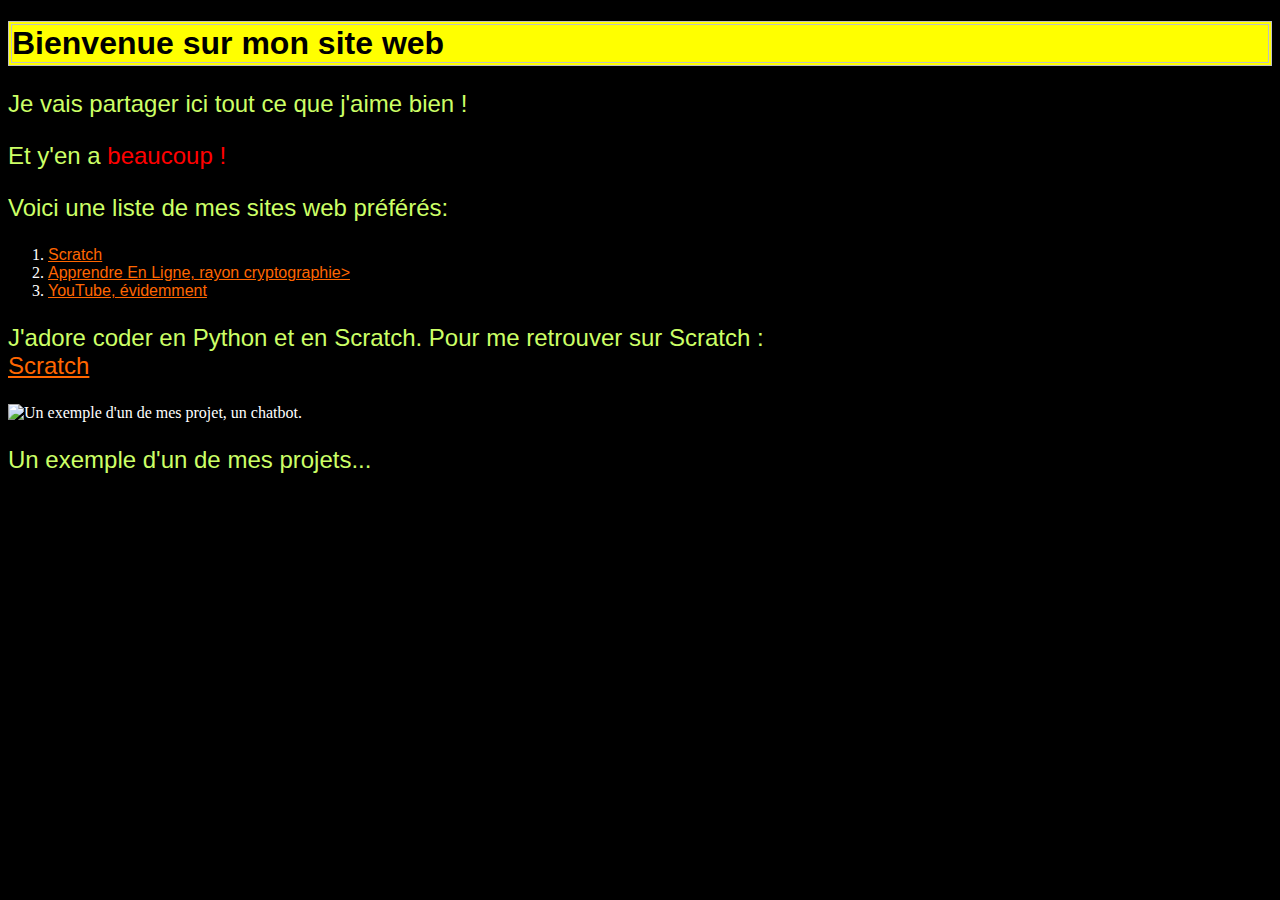
==== index.html @ 6c20e281 "Update and rename site.html to index.html" ====
<!DOCTYPE html>
    <html>
        <head>
            <title>Le site de Kogouval</title>
            <link rel="stylesheet" href="style.css" type="text/css">
        </head>
        <body>
            <h1>Bienvenue sur mon site web</h1>
            <p>Je vais partager ici tout ce que j'aime bien ! </p>
            <p>Et y'en a <strong>beaucoup !</strong></p>
            <p> Voici une liste de mes sites web préférés:
            <ul>
                <li><a href="https://scratch.mit.edu/">Scratch</a></li>
                <li><a href="https://apprendre-en-ligne.net/crypto/index.php">Apprendre En Ligne, rayon cryptographie></a></li>
                <li><a href="https://www.youtube.com/">YouTube, évidemment</a></li>
            </ul>
            <p>J'adore coder en Python et en Scratch. Pour me retrouver sur Scratch : <br><a href="https://scratch.mit.edu/users/kogouval2/">Scratch</a></p>
            <img src="C:\Users\kogou\Pictures\Capture.JPG" width="450", height="350" alt="Un exemple d'un de mes projet, un chatbot.">
            <p>Un exemple d'un de mes projets...</p>
        </body>
    </html>
---- style.css ----
body {
    color: white;
    background-color: black;
}
h1 {
    border-width: 4px;
    border-color: #C0C0C0;
    border-style: double;
    color: black;
    background-color: yellow;
    font-family: Verdana, Geneva, Tahoma, sans-serif;
}
p {
    color: #CCFF66;
    font-family: Geneva, Calibri, sans-serif;
    font-size: 1.5em;
}
a {
    color: #FF6600;
    font-family: Tahoma, sans-serif;
}
ul {
    list-style-type: normal;
}
strong {
    font-weight: normal;
    color: #FF0000;
}
iframe {
    border-width: 8px;
    border-color: #C0C0C0;
    border-style: outset;
}
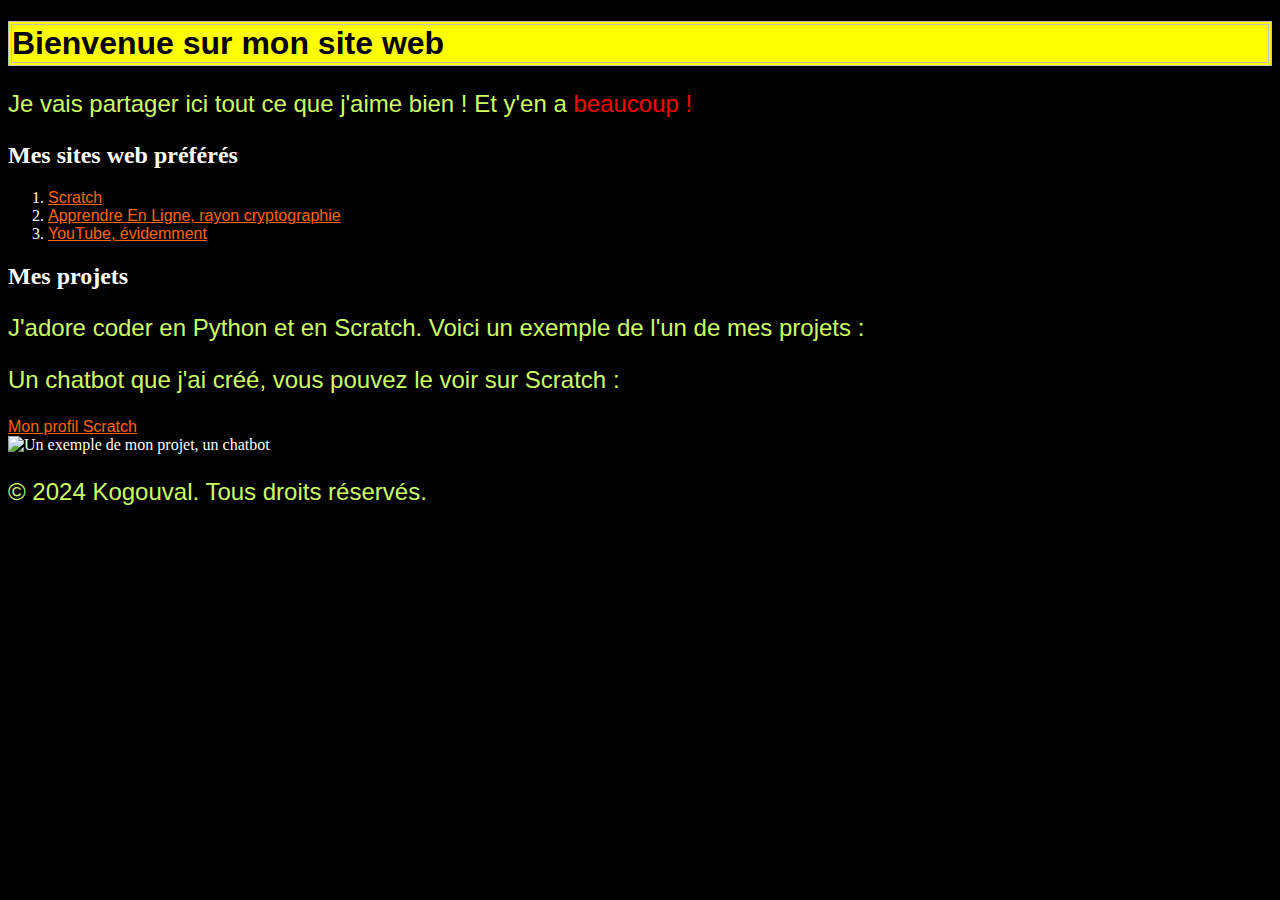
==== commit 3b428636: "Update index.html" ====
--- a/index.html
+++ b/index.html
@@ -1,21 +1,38 @@
 <!DOCTYPE html>
-    <html>
-        <head>
-            <title>Le site de Kogouval</title>
-            <link rel="stylesheet" href="style.css" type="text/css">
-        </head>
-        <body>
-            <h1>Bienvenue sur mon site web</h1>
-            <p>Je vais partager ici tout ce que j'aime bien ! </p>
-            <p>Et y'en a <strong>beaucoup !</strong></p>
-            <p> Voici une liste de mes sites web préférés:
-            <ul>
-                <li><a href="https://scratch.mit.edu/">Scratch</a></li>
-                <li><a href="https://apprendre-en-ligne.net/crypto/index.php">Apprendre En Ligne, rayon cryptographie></a></li>
-                <li><a href="https://www.youtube.com/">YouTube, évidemment</a></li>
-            </ul>
-            <p>J'adore coder en Python et en Scratch. Pour me retrouver sur Scratch : <br><a href="https://scratch.mit.edu/users/kogouval2/">Scratch</a></p>
-            <img src="C:\Users\kogou\Pictures\Capture.JPG" width="450", height="350" alt="Un exemple d'un de mes projet, un chatbot.">
-            <p>Un exemple d'un de mes projets...</p>
-        </body>
-    </html>
+<html lang="fr">
+<head>
+    <meta charset="UTF-8">
+    <meta name="viewport" content="width=device-width, initial-scale=1.0">
+    <title>Le site de Kogouval</title>
+    <link rel="stylesheet" href="style.css" type="text/css">
+</head>
+<body>
+    <header>
+        <h1>Bienvenue sur mon site web</h1>
+        <p>Je vais partager ici tout ce que j'aime bien ! Et y'en a <strong>beaucoup !</strong></p>
+    </header>
+    
+    <section>
+        <h2>Mes sites web préférés</h2>
+        <ul>
+            <li><a href="https://scratch.mit.edu/">Scratch</a></li>
+            <li><a href="https://apprendre-en-ligne.net/crypto/index.php">Apprendre En Ligne, rayon cryptographie</a></li>
+            <li><a href="https://www.youtube.com/">YouTube, évidemment</a></li>
+        </ul>
+    </section>
+
+    <section>
+        <h2>Mes projets</h2>
+        <p>J'adore coder en Python et en Scratch. Voici un exemple de l'un de mes projets :</p>
+        <p>Un chatbot que j'ai créé, vous pouvez le voir sur Scratch :</p>
+        <a href="https://scratch.mit.edu/users/kogouval2/">Mon profil Scratch</a>
+        <div class="project-image">
+            <img src="C:\Users\kogou\Pictures\Capture.JPG" alt="Un exemple de mon projet, un chatbot" width="450" height="350">
+        </div>
+    </section>
+    
+    <footer>
+        <p>&copy; 2024 Kogouval. Tous droits réservés.</p>
+    </footer>
+</body>
+</html>
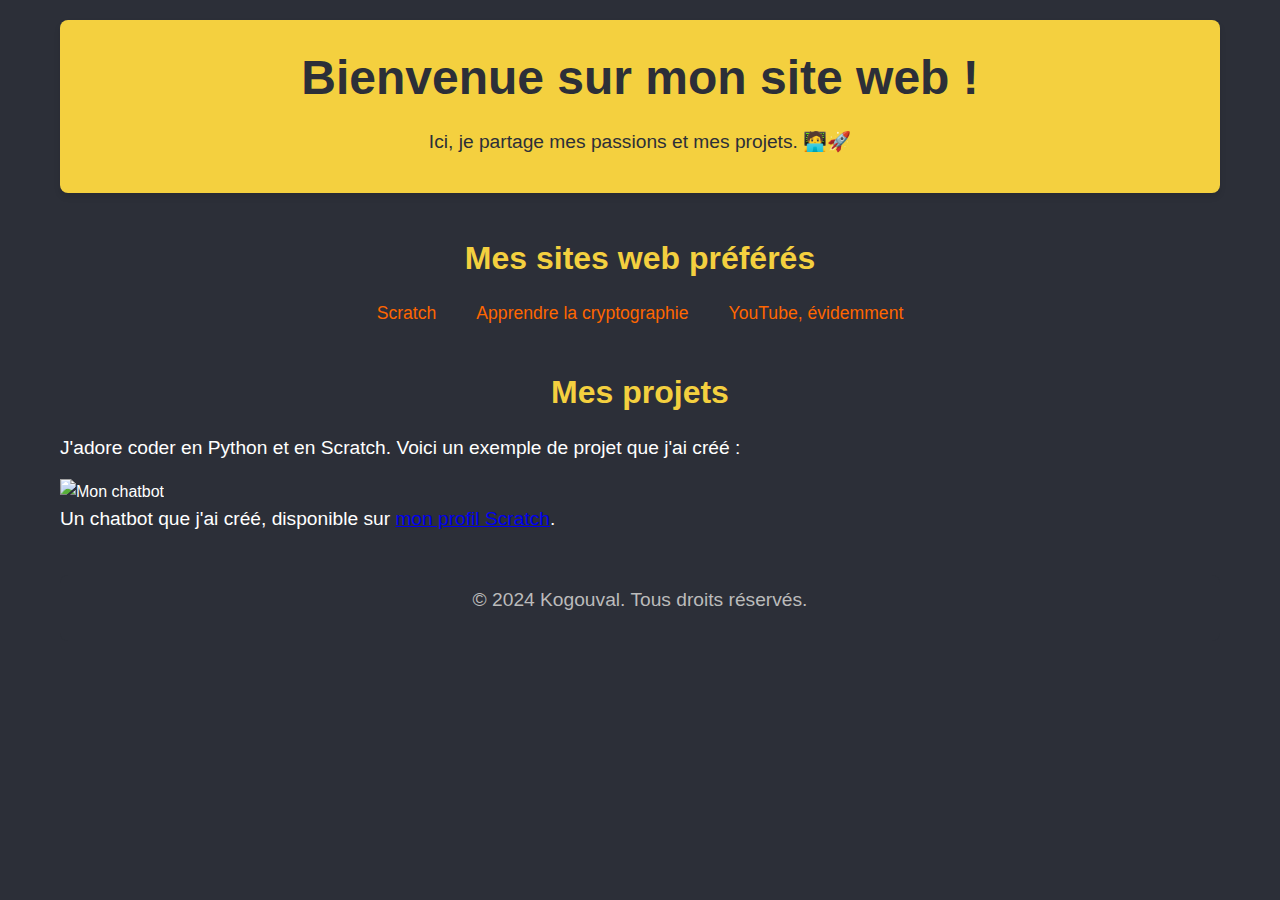
==== commit 9cd2a220: "Update index.html" ====
--- a/index.html
+++ b/index.html
@@ -8,29 +8,30 @@
 </head>
 <body>
     <header>
-        <h1>Bienvenue sur mon site web</h1>
-        <p>Je vais partager ici tout ce que j'aime bien ! Et y'en a <strong>beaucoup !</strong></p>
+        <h1>Bienvenue sur mon site web !</h1>
+        <p>Ici, je partage mes passions et mes projets. 🧑‍💻🚀</p>
     </header>
     
-    <section>
-        <h2>Mes sites web préférés</h2>
-        <ul>
-            <li><a href="https://scratch.mit.edu/">Scratch</a></li>
-            <li><a href="https://apprendre-en-ligne.net/crypto/index.php">Apprendre En Ligne, rayon cryptographie</a></li>
-            <li><a href="https://www.youtube.com/">YouTube, évidemment</a></li>
-        </ul>
-    </section>
+    <main>
+        <section>
+            <h2>Mes sites web préférés</h2>
+            <ul>
+                <li><a href="https://scratch.mit.edu/">Scratch</a></li>
+                <li><a href="https://apprendre-en-ligne.net/crypto/index.php">Apprendre la cryptographie</a></li>
+                <li><a href="https://www.youtube.com/">YouTube, évidemment</a></li>
+            </ul>
+        </section>
 
-    <section>
-        <h2>Mes projets</h2>
-        <p>J'adore coder en Python et en Scratch. Voici un exemple de l'un de mes projets :</p>
-        <p>Un chatbot que j'ai créé, vous pouvez le voir sur Scratch :</p>
-        <a href="https://scratch.mit.edu/users/kogouval2/">Mon profil Scratch</a>
-        <div class="project-image">
-            <img src="C:\Users\kogou\Pictures\Capture.JPG" alt="Un exemple de mon projet, un chatbot" width="450" height="350">
-        </div>
-    </section>
-    
+        <section>
+            <h2>Mes projets</h2>
+            <p>J'adore coder en Python et en Scratch. Voici un exemple de projet que j'ai créé :</p>
+            <div class="project">
+                <img src="C:\Users\kogou\Pictures\Capture.JPG" alt="Mon chatbot" width="450" height="350">
+                <p>Un chatbot que j'ai créé, disponible sur <a href="https://scratch.mit.edu/users/kogouval2/">mon profil Scratch</a>.</p>
+            </div>
+        </section>
+    </main>
+
     <footer>
         <p>&copy; 2024 Kogouval. Tous droits réservés.</p>
     </footer>
--- a/style.css
+++ b/style.css
@@ -1,33 +1,98 @@
+/* Global Styles */
+* {
+    margin: 0;
+    padding: 0;
+    box-sizing: border-box;
+}
+
 body {
+    background-color: #2c2f38; /* Une couleur de fond sombre mais moderne */
+    color: #fff; /* Texte en blanc pour un bon contraste */
+    font-family: 'Segoe UI', Tahoma, Geneva, Verdana, sans-serif; /* Typographie moderne */
+    line-height: 1.6;
+    padding: 20px;
+    max-width: 1200px;
+    margin: 0 auto; /* Centrer le contenu */
+}
+
+/* Header */
+header {
+    background-color: #f4d03f; /* Un jaune chaud */
+    color: #2c2f38; /* Texte sombre pour contraste */
+    padding: 20px;
+    text-align: center;
+    border-radius: 8px;
+    box-shadow: 0 4px 6px rgba(0, 0, 0, 0.1);
+}
+
+h1 {
+    font-size: 3em;
+    font-weight: bold;
+    margin-bottom: 10px;
+}
+
+p {
+    font-size: 1.2em;
+    margin-bottom: 15px;
+}
+
+/* Sections */
+section {
+    margin: 40px 0;
+}
+
+h2 {
+    font-size: 2em;
+    margin-bottom: 15px;
+    color: #f4d03f;
+    text-align: center;
+    font-weight: bold;
+}
+
+ul {
+    list-style: none;
+    padding-left: 0;
+    display: flex;
+    justify-content: center;
+    gap: 20px;
+}
+
+ul li {
+    font-size: 1.1em;
+}
+
+ul li a {
+    color: #ff6600;
+    text-decoration: none;
+    padding: 5px 10px;
+    border-radius: 4px;
+    transition: background-color 0.3s ease, transform 0.2s ease;
+}
+
+ul li a:hover {
+    background-color: #ff6600;
     color: white;
-    background-color: black;
+    transform: scale(1.1);
 }
-h1 {
-    border-width: 4px;
-    border-color: #C0C0C0;
-    border-style: double;
-    color: black;
-    background-color: yellow;
-    font-family: Verdana, Geneva, Tahoma, sans-serif;
+
+/* Project Image */
+.project-image {
+    text-align: center;
+    margin-top: 20px;
 }
-p {
-    color: #CCFF66;
-    font-family: Geneva, Calibri, sans-serif;
-    font-size: 1.5em;
+
+.project-image img {
+    border-radius: 8px;
+    box-shadow: 0 4px 6px rgba(0, 0, 0, 0.2);
 }
-a {
-    color: #FF6600;
-    font-family: Tahoma, sans-serif;
+
+/* Footer */
+footer {
+    text-align: center;
+    margin-top: 40px;
+    padding: 10px;
+    background-color: #2c2f38;
+    color: #bbb;
+    font-size: 1em;
+    border-radius: 8px;
 }
-ul {
-    list-style-type: normal;
-}
-strong {
-    font-weight: normal;
-    color: #FF0000;
-}
-iframe {
-    border-width: 8px;
-    border-color: #C0C0C0;
-    border-style: outset;
-}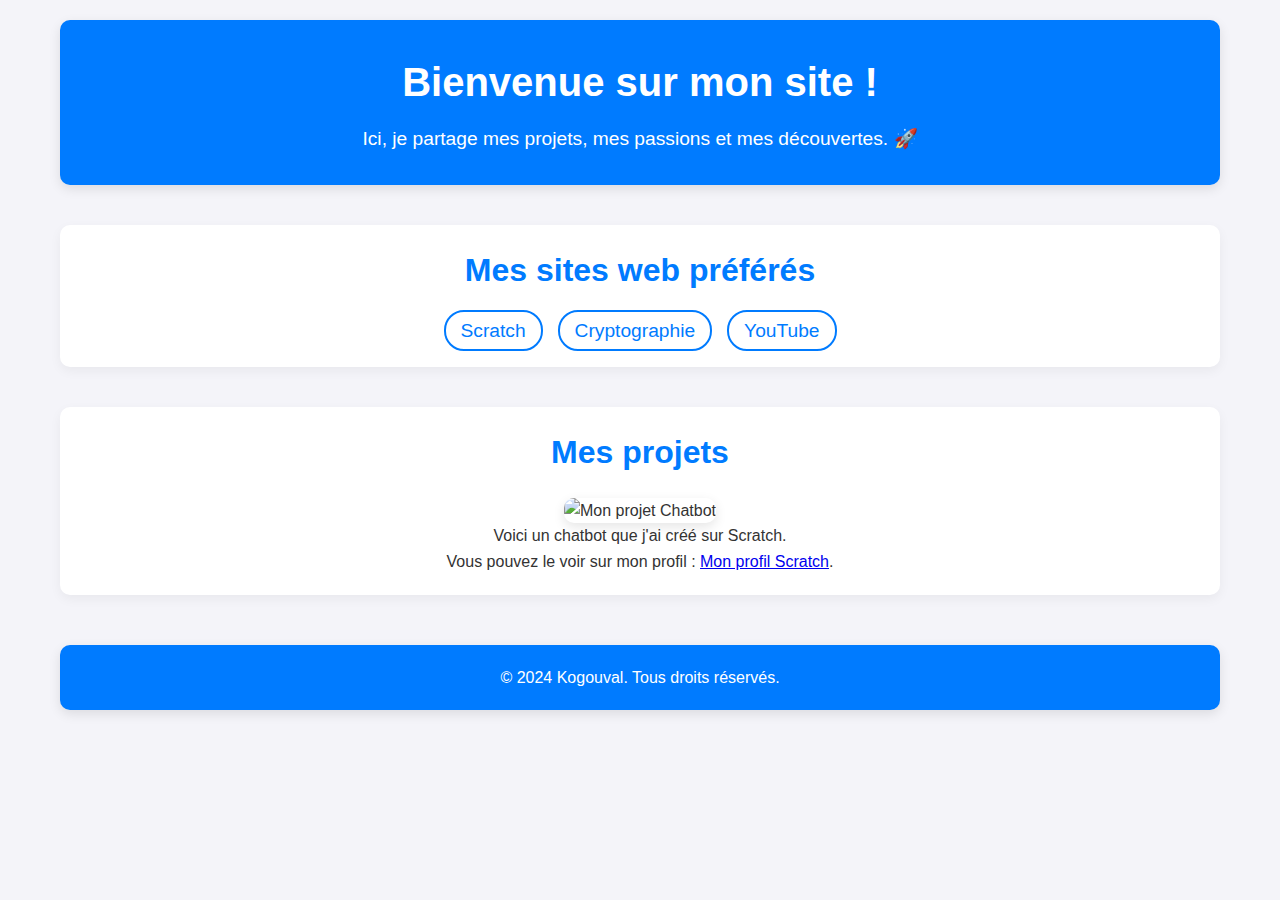
==== commit ad6f44ae: "Update index.html" ====
--- a/index.html
+++ b/index.html
@@ -8,26 +8,27 @@
 </head>
 <body>
     <header>
-        <h1>Bienvenue sur mon site web !</h1>
-        <p>Ici, je partage mes passions et mes projets. 🧑‍💻🚀</p>
+        <div class="container">
+            <h1>Bienvenue sur mon site !</h1>
+            <p>Ici, je partage mes projets, mes passions et mes découvertes. 🚀</p>
+        </div>
     </header>
-    
+
     <main>
         <section>
             <h2>Mes sites web préférés</h2>
             <ul>
                 <li><a href="https://scratch.mit.edu/">Scratch</a></li>
-                <li><a href="https://apprendre-en-ligne.net/crypto/index.php">Apprendre la cryptographie</a></li>
-                <li><a href="https://www.youtube.com/">YouTube, évidemment</a></li>
+                <li><a href="https://apprendre-en-ligne.net/crypto/index.php">Cryptographie</a></li>
+                <li><a href="https://www.youtube.com/">YouTube</a></li>
             </ul>
         </section>
 
         <section>
             <h2>Mes projets</h2>
-            <p>J'adore coder en Python et en Scratch. Voici un exemple de projet que j'ai créé :</p>
             <div class="project">
-                <img src="C:\Users\kogou\Pictures\Capture.JPG" alt="Mon chatbot" width="450" height="350">
-                <p>Un chatbot que j'ai créé, disponible sur <a href="https://scratch.mit.edu/users/kogouval2/">mon profil Scratch</a>.</p>
+                <img src="C:\Users\kogou\Pictures\Capture.JPG" alt="Mon projet Chatbot">
+                <p>Voici un chatbot que j'ai créé sur Scratch. <br>Vous pouvez le voir sur mon profil : <a href="https://scratch.mit.edu/users/kogouval2/">Mon profil Scratch</a>.</p>
             </div>
         </section>
     </main>
--- a/style.css
+++ b/style.css
@@ -1,4 +1,4 @@
-/* Global Styles */
+/* Styles de base pour le corps du site */
 * {
     margin: 0;
     padding: 0;
@@ -6,93 +6,99 @@
 }
 
 body {
-    background-color: #2c2f38; /* Une couleur de fond sombre mais moderne */
-    color: #fff; /* Texte en blanc pour un bon contraste */
-    font-family: 'Segoe UI', Tahoma, Geneva, Verdana, sans-serif; /* Typographie moderne */
+    font-family: 'Segoe UI', Tahoma, Geneva, Verdana, sans-serif;
+    background-color: #f4f4f9; /* Fond clair et agréable */
+    color: #333; /* Texte sombre pour le contraste */
     line-height: 1.6;
+    max-width: 1200px;
+    margin: 0 auto;
     padding: 20px;
-    max-width: 1200px;
-    margin: 0 auto; /* Centrer le contenu */
 }
 
-/* Header */
+/* Style du header */
 header {
-    background-color: #f4d03f; /* Un jaune chaud */
-    color: #2c2f38; /* Texte sombre pour contraste */
-    padding: 20px;
+    background-color: #007bff; /* Bleu clair et apaisant */
+    color: white;
     text-align: center;
-    border-radius: 8px;
-    box-shadow: 0 4px 6px rgba(0, 0, 0, 0.1);
+    padding: 30px;
+    border-radius: 10px;
+    box-shadow: 0 4px 12px rgba(0, 0, 0, 0.1);
 }
 
-h1 {
-    font-size: 3em;
+header h1 {
+    font-size: 2.5em;
     font-weight: bold;
-    margin-bottom: 10px;
 }
 
-p {
+header p {
     font-size: 1.2em;
-    margin-bottom: 15px;
+    margin-top: 10px;
 }
 
-/* Sections */
+/* Styles pour les sections */
 section {
-    margin: 40px 0;
+    margin-top: 40px;
+    padding: 20px;
+    background-color: white;
+    border-radius: 10px;
+    box-shadow: 0 4px 12px rgba(0, 0, 0, 0.05);
 }
 
-h2 {
+section h2 {
     font-size: 2em;
-    margin-bottom: 15px;
-    color: #f4d03f;
+    color: #007bff;
+    margin-bottom: 20px;
     text-align: center;
-    font-weight: bold;
 }
 
 ul {
     list-style: none;
-    padding-left: 0;
     display: flex;
+    flex-wrap: wrap;
     justify-content: center;
-    gap: 20px;
+    gap: 15px;
 }
 
 ul li {
-    font-size: 1.1em;
+    font-size: 1.2em;
 }
 
 ul li a {
-    color: #ff6600;
+    color: #007bff;
     text-decoration: none;
-    padding: 5px 10px;
-    border-radius: 4px;
-    transition: background-color 0.3s ease, transform 0.2s ease;
+    padding: 8px 15px;
+    border: 2px solid #007bff;
+    border-radius: 20px;
+    transition: all 0.3s ease;
 }
 
 ul li a:hover {
-    background-color: #ff6600;
+    background-color: #007bff;
     color: white;
     transform: scale(1.1);
 }
 
-/* Project Image */
-.project-image {
+/* Style pour les projets */
+.project {
+    display: flex;
+    flex-direction: column;
+    align-items: center;
+    margin-top: 20px;
     text-align: center;
-    margin-top: 20px;
 }
 
-.project-image img {
-    border-radius: 8px;
-    box-shadow: 0 4px 6px rgba(0, 0, 0, 0.2);
+.project img {
+    border-radius: 10px;
+    box-shadow: 0 4px 12px rgba(0, 0, 0, 0.1);
 }
 
 /* Footer */
 footer {
+    margin-top: 50px;
     text-align: center;
-    margin-top: 40px;
-    padding: 10px;
-    background-color: #2c2f38;
-    color: #bbb;
-    font-size: 1em;
-    border-radius: 8px;
+    padding: 20px;
+    background-color: #007bff;
+    color: white;
+    border-radius: 10px;
+    box-shadow: 0 4px 12px rgba(0, 0, 0, 0.1);
 }
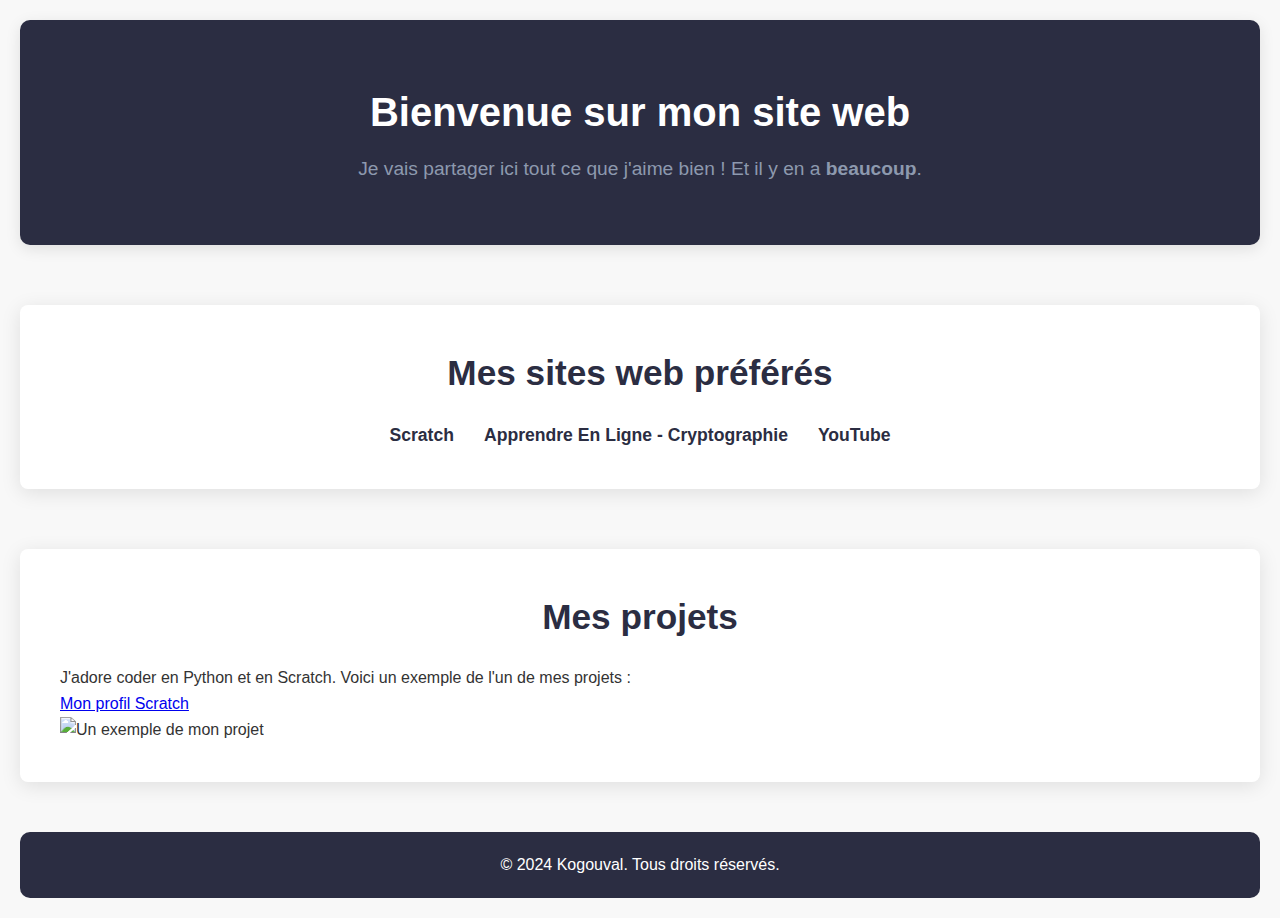
==== commit 8b4a06e7: "Update index.html" ====
--- a/index.html
+++ b/index.html
@@ -8,27 +8,26 @@
 </head>
 <body>
     <header>
-        <div class="container">
-            <h1>Bienvenue sur mon site !</h1>
-            <p>Ici, je partage mes projets, mes passions et mes découvertes. 🚀</p>
-        </div>
+        <h1>Bienvenue sur mon site web</h1>
+        <p>Je vais partager ici tout ce que j'aime bien ! Et il y en a <strong>beaucoup</strong>.</p>
     </header>
 
     <main>
         <section>
             <h2>Mes sites web préférés</h2>
-            <ul>
-                <li><a href="https://scratch.mit.edu/">Scratch</a></li>
-                <li><a href="https://apprendre-en-ligne.net/crypto/index.php">Cryptographie</a></li>
-                <li><a href="https://www.youtube.com/">YouTube</a></li>
+            <ul class="link-list">
+                <li><a href="https://scratch.mit.edu/" target="_blank">Scratch</a></li>
+                <li><a href="https://apprendre-en-ligne.net/crypto/index.php" target="_blank">Apprendre En Ligne - Cryptographie</a></li>
+                <li><a href="https://www.youtube.com/" target="_blank">YouTube</a></li>
             </ul>
         </section>
 
         <section>
             <h2>Mes projets</h2>
-            <div class="project">
-                <img src="C:\Users\kogou\Pictures\Capture.JPG" alt="Mon projet Chatbot">
-                <p>Voici un chatbot que j'ai créé sur Scratch. <br>Vous pouvez le voir sur mon profil : <a href="https://scratch.mit.edu/users/kogouval2/">Mon profil Scratch</a>.</p>
+            <p>J'adore coder en Python et en Scratch. Voici un exemple de l'un de mes projets :</p>
+            <a href="https://scratch.mit.edu/users/kogouval2/" target="_blank" class="button">Mon profil Scratch</a>
+            <div class="project-image">
+                <img src="C:\Users\kogou\Pictures\Capture.JPG" alt="Un exemple de mon projet" width="450" height="350">
             </div>
         </section>
     </main>
--- a/style.css
+++ b/style.css
@@ -1,4 +1,4 @@
-/* Styles de base pour le corps du site */
+/* Mise en forme globale */
 * {
     margin: 0;
     padding: 0;
@@ -6,99 +6,143 @@
 }
 
 body {
-    font-family: 'Segoe UI', Tahoma, Geneva, Verdana, sans-serif;
-    background-color: #f4f4f9; /* Fond clair et agréable */
-    color: #333; /* Texte sombre pour le contraste */
+    font-family: 'Helvetica Neue', Arial, sans-serif;
+    background-color: #f8f8f8; /* Fond très clair pour une sensation de légèreté */
+    color: #333; /* Couleur sombre pour un bon contraste */
     line-height: 1.6;
+    padding: 20px;
+    display: flex;
+    flex-direction: column;
+    justify-content: space-between;
+    min-height: 100vh;
+}
+
+.container {
+    width: 100%;
     max-width: 1200px;
     margin: 0 auto;
-    padding: 20px;
 }
 
-/* Style du header */
+/* Header */
 header {
-    background-color: #007bff; /* Bleu clair et apaisant */
+    background-color: #2b2d42; /* Bleu sombre moderne */
     color: white;
+    padding: 60px 20px;
     text-align: center;
-    padding: 30px;
     border-radius: 10px;
-    box-shadow: 0 4px 12px rgba(0, 0, 0, 0.1);
+    box-shadow: 0 4px 15px rgba(0, 0, 0, 0.1);
 }
 
 header h1 {
     font-size: 2.5em;
-    font-weight: bold;
+    margin-bottom: 10px;
 }
 
 header p {
     font-size: 1.2em;
     margin-top: 10px;
+    color: #8d99ae; /* Gris clair pour un contraste doux */
 }
 
-/* Styles pour les sections */
+/* Sections */
 section {
-    margin-top: 40px;
-    padding: 20px;
-    background-color: white;
-    border-radius: 10px;
-    box-shadow: 0 4px 12px rgba(0, 0, 0, 0.05);
+    margin-top: 60px;
+    background-color: #ffffff;
+    padding: 40px;
+    border-radius: 8px;
+    box-shadow: 0 4px 20px rgba(0, 0, 0, 0.1);
 }
 
 section h2 {
-    font-size: 2em;
-    color: #007bff;
+    font-size: 2.2em;
     margin-bottom: 20px;
     text-align: center;
+    color: #2b2d42; /* Même bleu sombre que le header */
 }
 
 ul {
     list-style: none;
     display: flex;
-    flex-wrap: wrap;
     justify-content: center;
-    gap: 15px;
+    gap: 30px;
 }
 
 ul li {
-    font-size: 1.2em;
+    font-size: 1.1em;
 }
 
 ul li a {
-    color: #007bff;
+    color: #2b2d42;
     text-decoration: none;
-    padding: 8px 15px;
-    border: 2px solid #007bff;
-    border-radius: 20px;
-    transition: all 0.3s ease;
+    font-weight: bold;
+    position: relative;
+    padding: 5px 0;
+    transition: color 0.3s ease;
+}
+
+ul li a::after {
+    content: "";
+    position: absolute;
+    bottom: 0;
+    left: 0;
+    width: 100%;
+    height: 2px;
+    background-color: #2b2d42;
+    transform: scaleX(0);
+    transform-origin: bottom right;
+    transition: transform 0.3s ease-out;
 }
 
 ul li a:hover {
-    background-color: #007bff;
-    color: white;
-    transform: scale(1.1);
+    color: #ff6f61; /* Couleur d'accentuation au survol */
 }
 
-/* Style pour les projets */
+ul li a:hover::after {
+    transform: scaleX(1);
+    transform-origin: bottom left;
+}
+
+/* Projet (image et description) */
 .project {
     display: flex;
+    justify-content: center;
+    align-items: center;
+    text-align: center;
     flex-direction: column;
-    align-items: center;
-    margin-top: 20px;
-    text-align: center;
 }
 
 .project img {
+    width: 80%;
+    max-width: 500px;
+    height: auto;
     border-radius: 10px;
-    box-shadow: 0 4px 12px rgba(0, 0, 0, 0.1);
+    box-shadow: 0 4px 10px rgba(0, 0, 0, 0.1);
+    margin-bottom: 20px;
+}
+
+.project p {
+    font-size: 1.2em;
+    color: #333;
+}
+
+.project a {
+    color: #ff6f61;
+    font-weight: bold;
+    text-decoration: none;
+    transition: color 0.3s ease;
+}
+
+.project a:hover {
+    color: #2b2d42;
 }
 
 /* Footer */
 footer {
-    margin-top: 50px;
     text-align: center;
     padding: 20px;
-    background-color: #007bff;
+    background-color: #2b2d42;
     color: white;
+    font-size: 1em;
+    margin-top: 50px;
     border-radius: 10px;
-    box-shadow: 0 4px 12px rgba(0, 0, 0, 0.1);
 }
